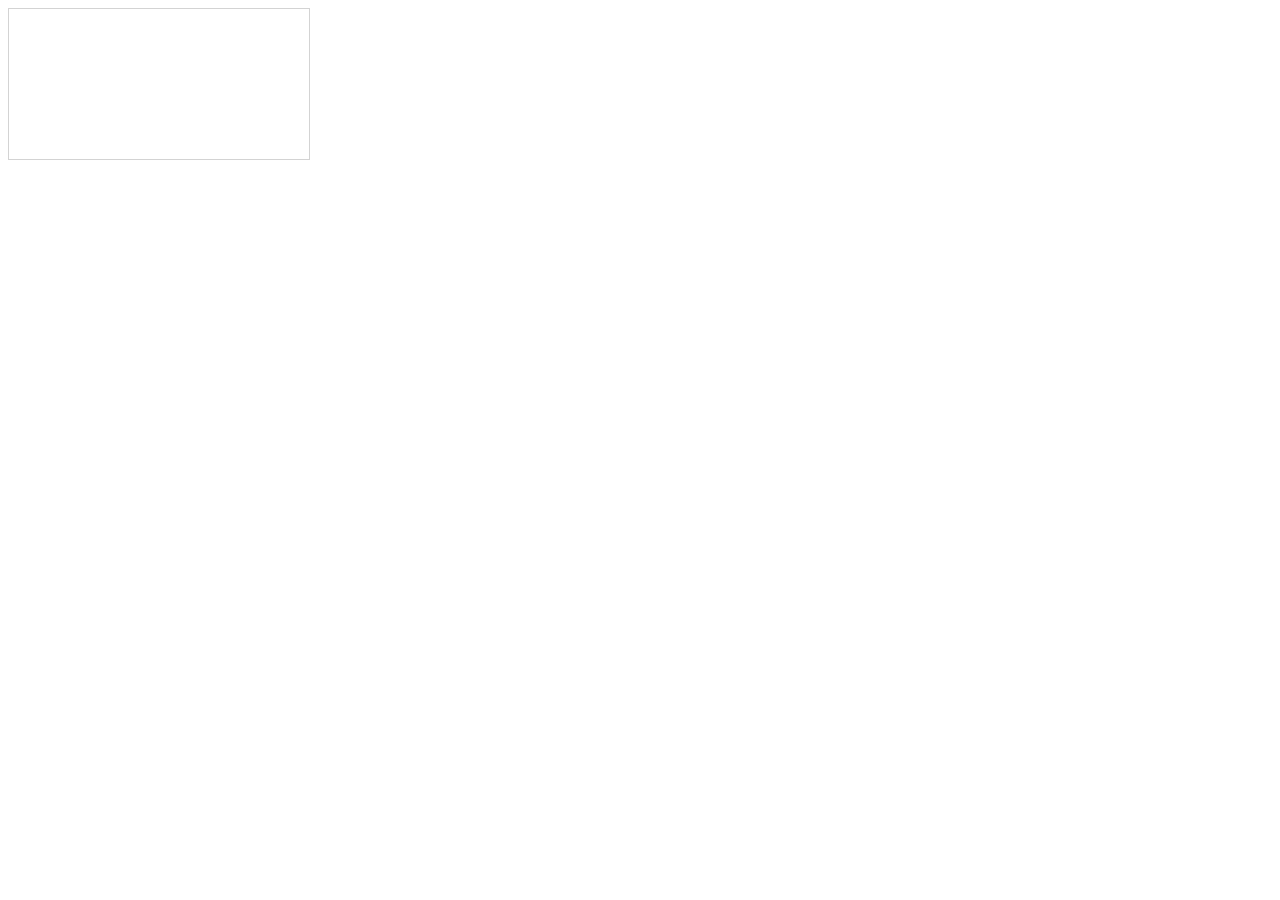
==== index.html @ ac412d68 "szar" ====
<!DOCTYPE html>
<html lang="en">
<head>
  <meta charset="UTF-8">
  <meta http-equiv="X-UA-Compatible" content="IE=edge">
  <meta name="viewport" content="width=device-width, initial-scale=1.0">
  <title>Rick</title>
  <script src="test.js"></script>
</head>
<body>
  <canvas id="myCanvas" width="300" height="150" style="border:1px solid #d3d3d3;"></canvas>

 
</body>
</html>
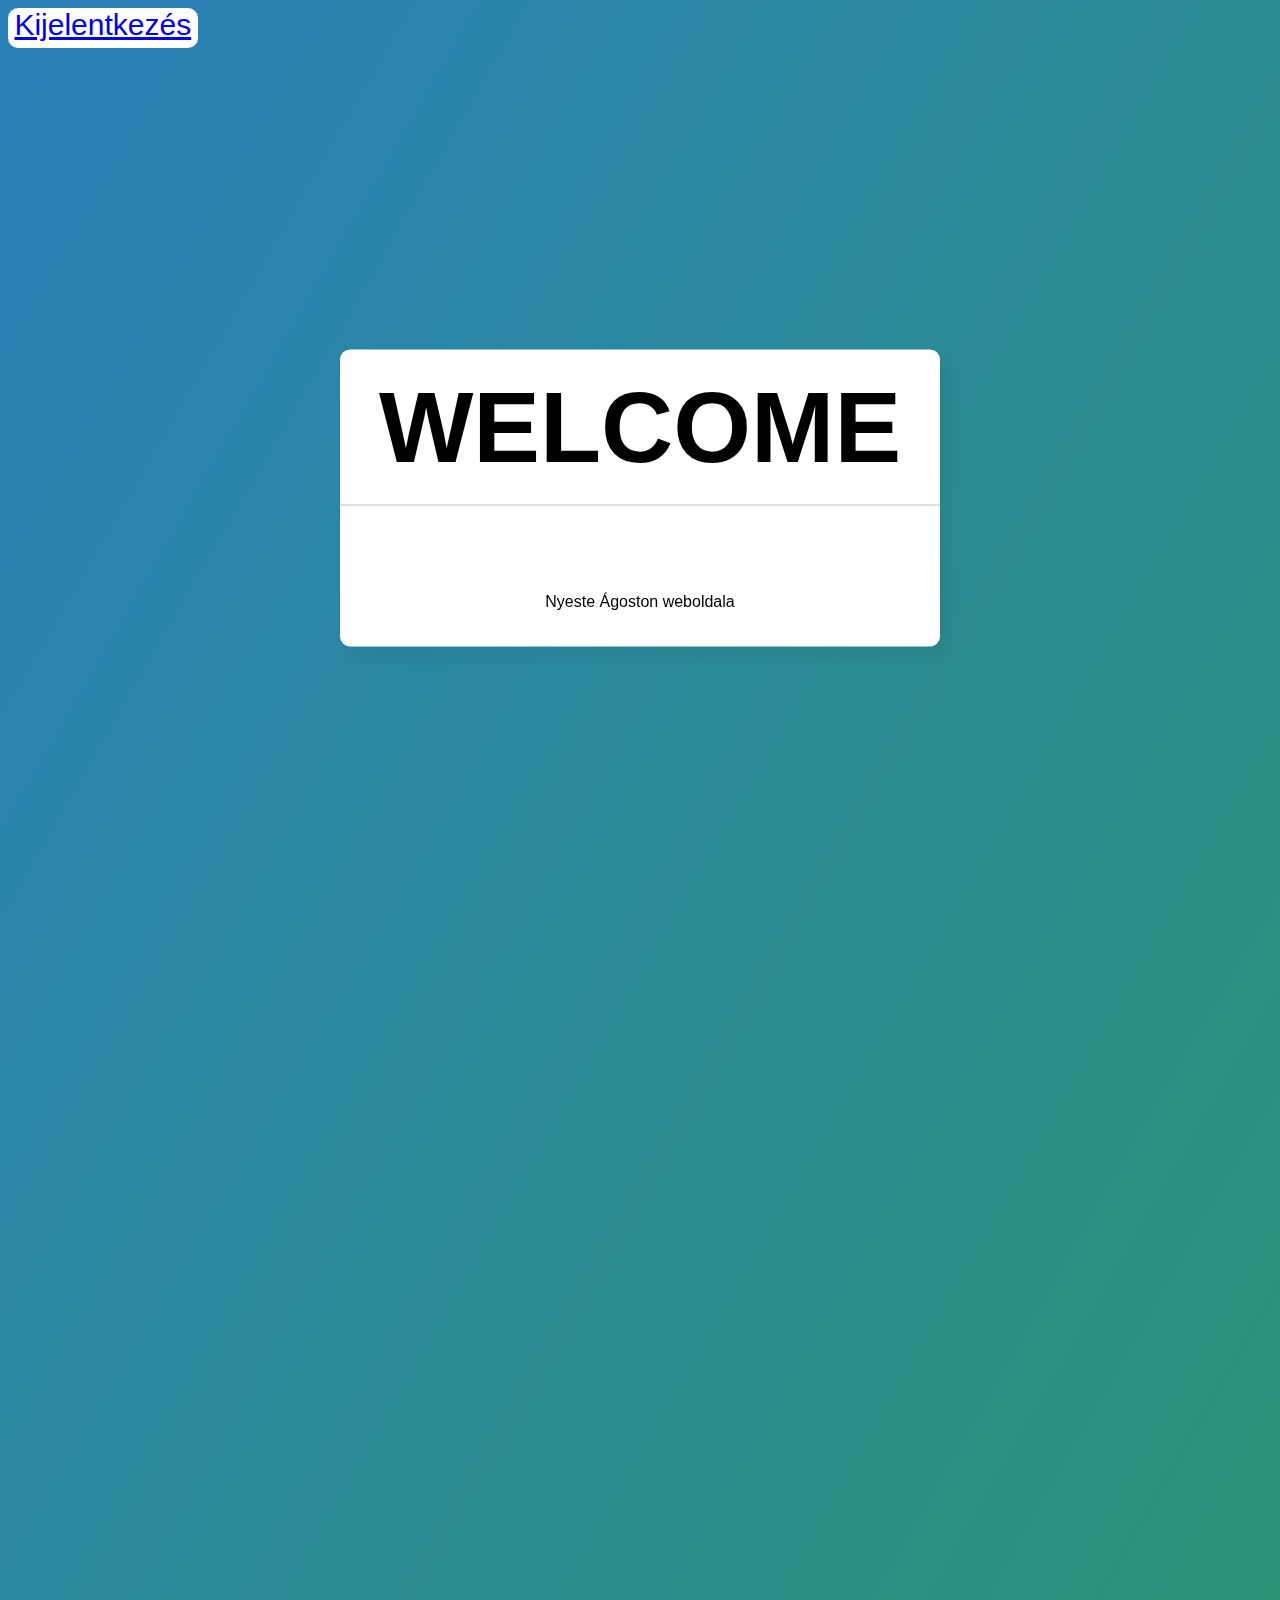
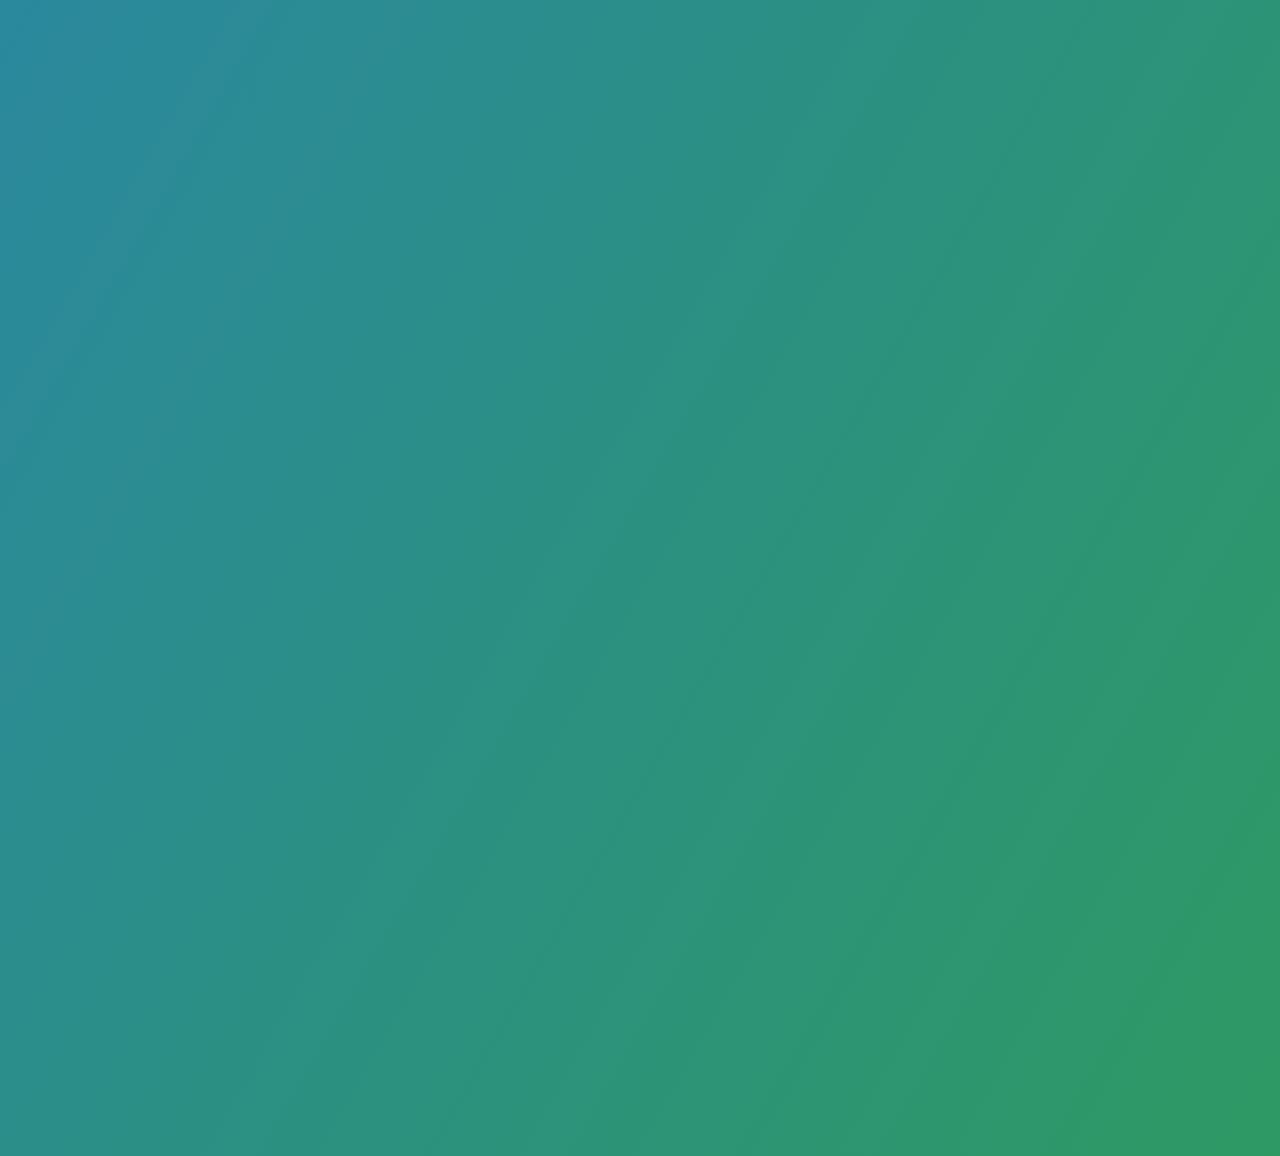
==== commit b168cf08: "final" ====
--- a/index.html
+++ b/index.html
@@ -1,15 +1,46 @@
 <!DOCTYPE html>
-<html lang="en">
+<html lang="hu">
 <head>
-  <meta charset="UTF-8">
-  <meta http-equiv="X-UA-Compatible" content="IE=edge">
-  <meta name="viewport" content="width=device-width, initial-scale=1.0">
-  <title>Rick</title>
-  <script src="test.js"></script>
+    <meta charset="UTF-8">
+    <meta http-equiv="X-UA-Compatible" content="IE=edge">
+    <meta name="viewport" content="width=device-width, initial-scale=1.0">
+    <title>Főoldal</title>
+    <link rel="stylesheet" href="css/index.css">
+    <script defer src="js/index.js"></script>
 </head>
 <body>
-  <canvas id="myCanvas" width="300" height="150" style="border:1px solid #d3d3d3;"></canvas>
+    <div class="logout">
+        <a href="login.html" class="logout_txt">Kijelentkezés</a>
+    </div>
+    
+    <section class="hidden"> 
+        <div class="card">
+            <h1>WELCOME</h1>
+            <p>Nyeste Ágoston weboldala</p>
+        </div>        
+    </section>
 
- 
+    <section class="hidden">
+        <div class="card">
+            <h2>Játékok</h1>
+            <div>  
+                <a href="game.html"><img class="background" src="img/rock.png"></a>                        
+                <a href="hangman.html"><img class="background" src="img/hangman.png"></a>                
+            </div>
+        </div>        
+    </section>
+
+    <section class="hidden">
+        <div class="card">
+            <h2>Válaszd ki a háttér kombinációt!</h2>            
+            <input type="color" href="game.html" id="color1"><br>
+            <input type="color" id="color2"><br>  
+            <div>
+                <p class="original_p">Eredeti visszaállítása: </p>
+                <input class="original_i" id="original" type="checkbox">  
+            </div>    
+            <button id="bg_color" onclick="bg_color()">OK</button>                                     
+        </div>        
+    </section>
 </body>
 </html>--- a/css/index.css
+++ b/css/index.css
@@ -0,0 +1,109 @@
+body{
+    background: linear-gradient(120deg,#2980b9, #2e9963);
+    font-family: Arial, Helvetica, sans-serif;
+    
+}
+.card {
+    position: absolute;
+    text-align: center;
+    top: 50%;
+    left: 50%;
+    transform: translate(-50%, -50%);
+    width: 600px;
+    background: white;
+    border-radius: 10px;
+    box-shadow: 10px 10px 15px rgba(0,0,0,0.05);
+  }
+
+.card h1{
+    margin-top: auto;
+    font-family: Arial;
+    text-align: center;
+    padding: 20px 0;
+    font-size: 100px;
+    border-bottom: 1px solid silver;
+}
+.card h2{
+    margin-top: auto;
+    font-family: Arial;
+    text-align: center;
+    padding: 20px 0;
+    font-size: 50px;
+    border-bottom: 1px solid silver;
+}
+.card p{
+    margin-top: auto;
+    font-family: Arial;
+    text-align: center;
+    padding: 20px 0;
+}
+section{
+    display: grid;
+    place-items: center;
+    align-content: center;
+    min-height: 100vh;
+}
+
+.hidden{
+   opacity: 0; 
+   filter: blur(5px);
+   transform: translateX(-100%);
+   transition: all 1s;
+}
+.show{
+    opacity: 1;
+    filter: blur(0);
+    transform: translateX(0);
+}
+button{  
+    width: 80%;
+    height: 50px;
+    border: 1px solid;
+    background: #2691d9;
+    border-radius: 25px;
+    font-size: 18px;
+    color: #e9f4fb;
+    font-weight: 700;
+    cursor: pointer;
+    outline: none;
+    margin-bottom: 1%;
+    margin-top: 5%;
+  }
+  button:hover{
+    border-color: #2691d9;
+    transition: .1s;
+  }
+input{
+    margin-bottom: 2%;
+}
+img{
+    margin-top: 0;
+    margin-bottom: 5%;
+    margin-left: 10%;
+    margin-right: 10%;
+    
+}
+.logout{
+    border-radius: 10px;
+    text-align: center;
+    width: 15%;
+    height: 40px;
+    background-color: white;
+}
+.logout_txt{
+    margin-top: 10%;
+    font-size: 30px;
+}
+a:visited {
+    color: lightblue;
+  }
+
+  a:hover {
+    color: black;
+  }
+.original_p {
+    margin-bottom: 0;
+}
+.original_i {
+    margin-bottom: 0;
+}